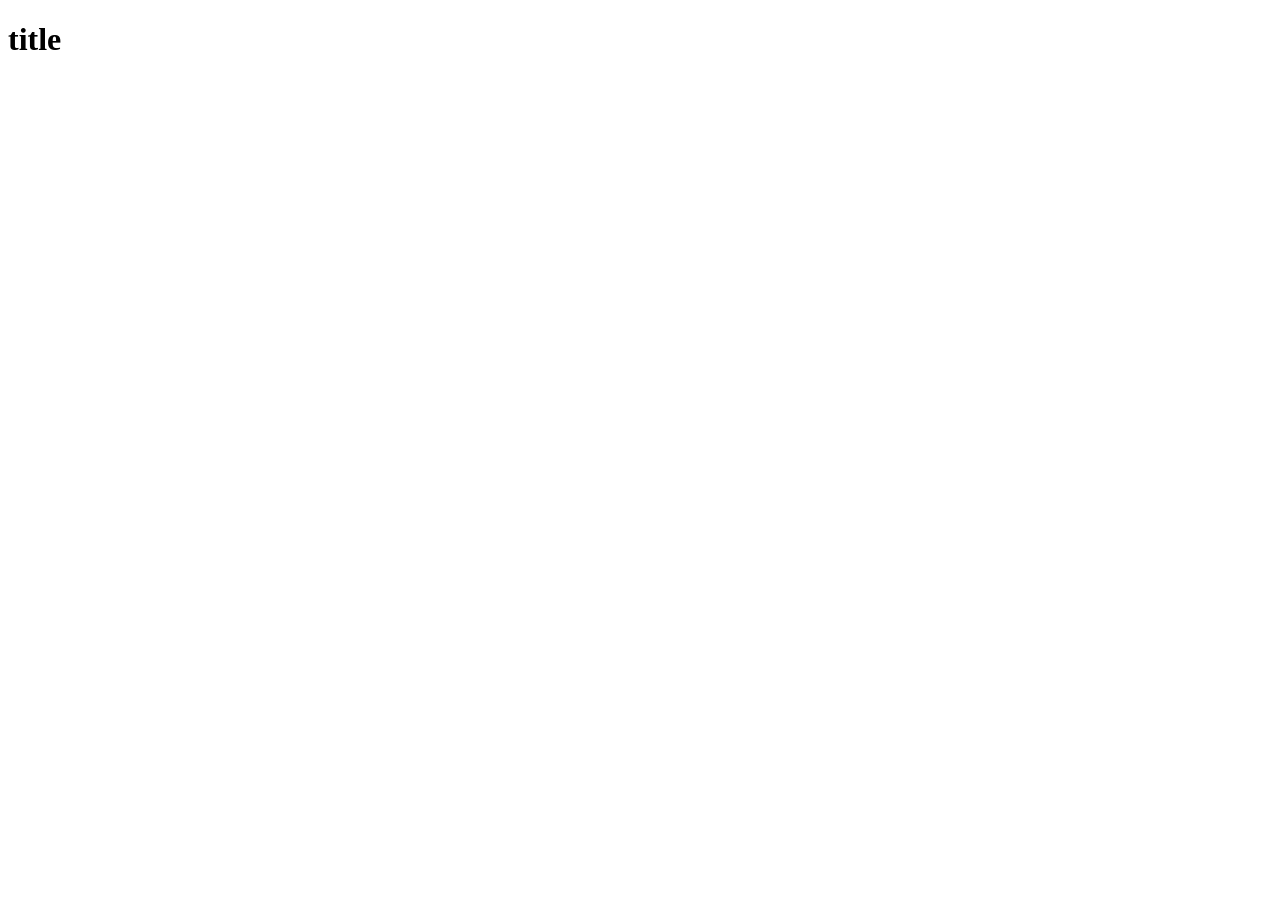
==== index.html @ c8b03196 "init" ====
<!DOCTYPE html>
<html lang="en">
<head>
  <meta charset="UTF-8">
  <meta http-equiv="X-UA-Compatible" content="IE=edge">
  <meta name="viewport" content="width=device-width, initial-scale=1.0">
  <title>Document</title>
</head>
<body>
  <h1>title</h1>
</body>
</html>
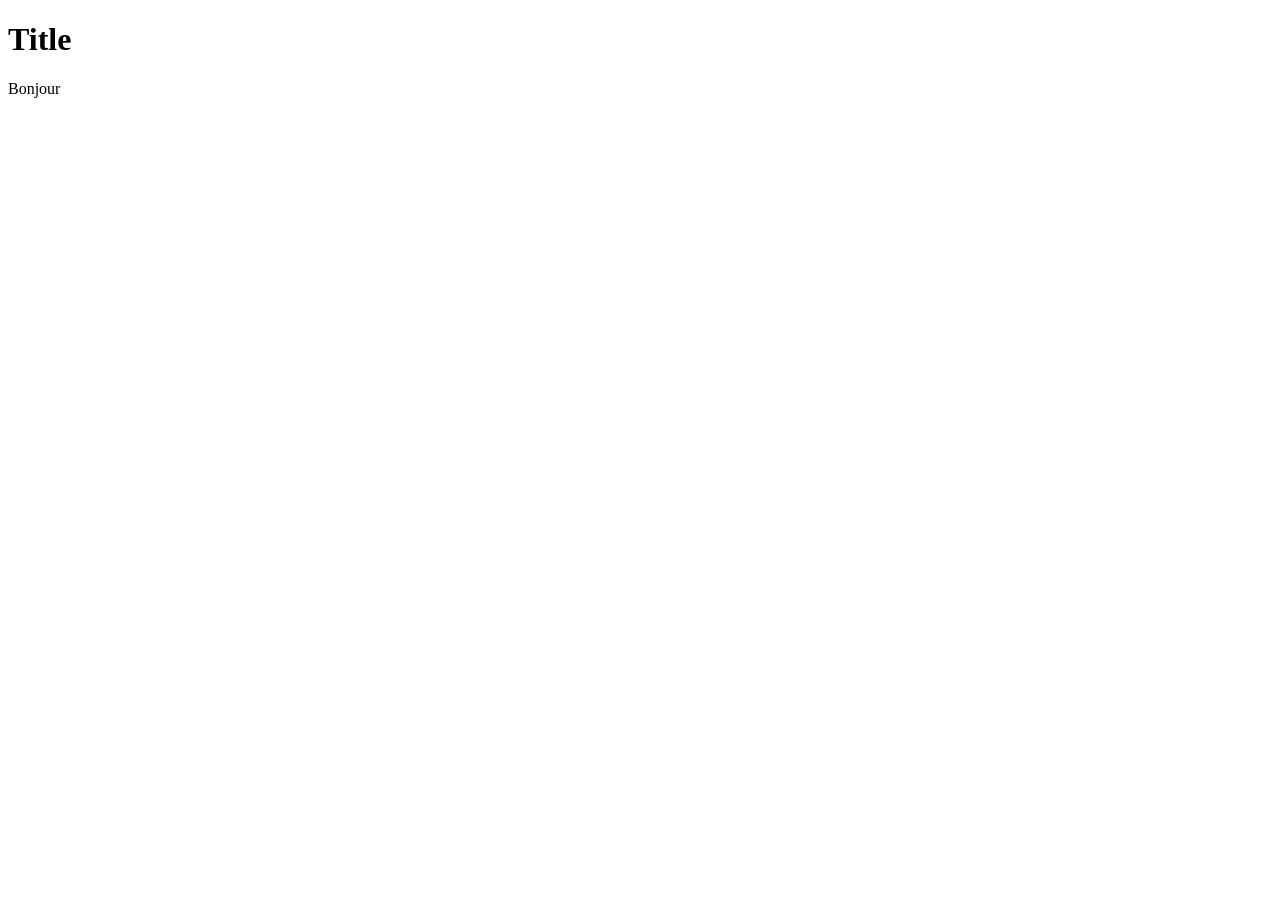
==== commit 83e51e6b: "add p index" ====
--- a/index.html
+++ b/index.html
@@ -7,6 +7,7 @@
   <title>Document</title>
 </head>
 <body>
-  <h1>title</h1>
+  <h1>Title</h1>
+  <p>Bonjour</p>
 </body>
 </html>
